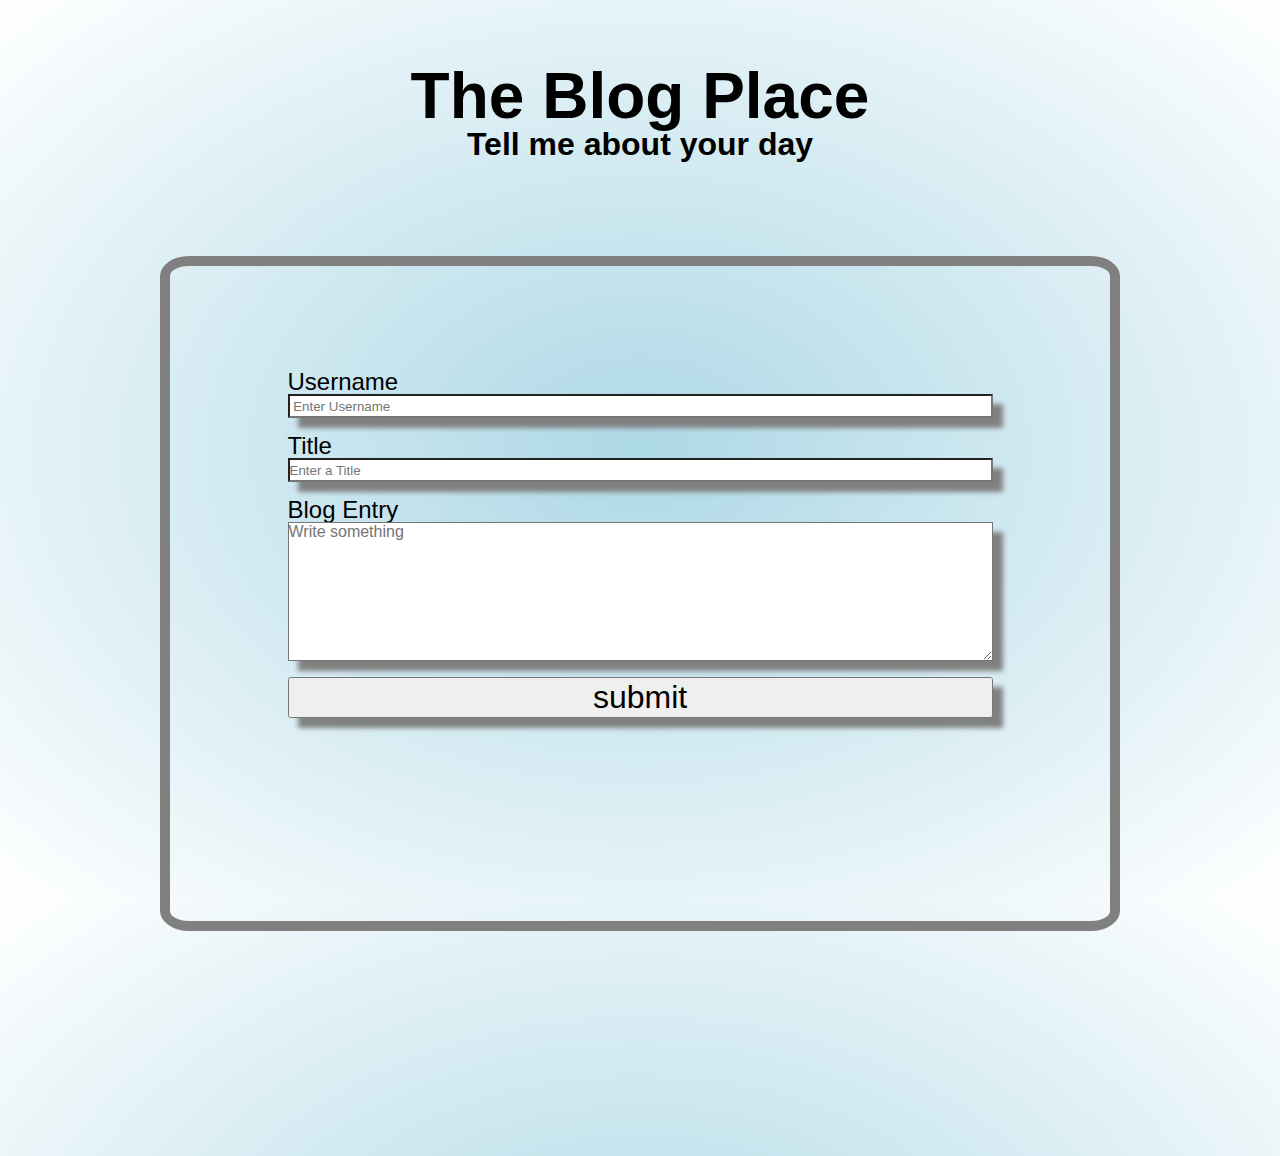
==== index.html @ 9efecd56 "changed landing page to index.html, added screenshots to img folder and readme" ====
<!DOCTYPE html>
<html lang="en">
<head>
    <meta charset="UTF-8">
    <meta name="viewport" content="width=device-width, initial-scale=1.0">
    <link rel="stylesheet" href="./assets/css/reset.css">
    <link rel="stylesheet" href="./assets/css/form.css">
    <title>The Blog Place</title>
</head>
<body>
    
        <header>
            <h1>The Blog Place</h1>
        </header>
        <div>
            <h2>Tell me about your day</h2>
        </div>
<main>
    <section>
        <div id="form-div">
            <form action="">
                <label>Username</label>
                    <input id="username" type="text" placeholder=" Enter Username"><br>
                <label>Title</label>
                    <input id="title" type="text" placeholder="Enter a Title"><br>
                <label>Blog Entry</label>
                    <textarea id="blogpost" placeholder="Write something"></textarea><br>
                
                <button class="button" type="submit">submit</button>
                
            </form>
        </div>
    </section>    

</main>
    

    <footer>

    </footer>
    <script src="./assets/js/form.js"></script>
</body>
</html>
---- assets/css/form.css ----
*{
    box-sizing: border-box;
    font-family:Arial, Helvetica, sans-serif;
    margin: 0%;
    padding: 0%;
    

}
main{
    height: 100vh;

}
body{
    display: flex;
    flex-direction: column;
    justify-content: space-between;
    background-image:radial-gradient( lightblue,white );
}
h1{
   text-align: center; 
}
h2{
   text-align: center;
   font-size: 2em;
   height: 4em;

}

section{
    height:100%;
    width: 100%;
    display: flex;
    justify-content: center;
    position: relative;
}
header{
font-size: 2em;
height: 4em;
padding: 5%;
}
form{
    width: 75%;
    height: 85%;
    display: flex;
    justify-content: center;
    flex-direction: column;
}
#form-div{
    display: flex;
    flex-direction: column;
    align-items: center;
    justify-content: space-between;
    height: 75%;
    width: 75%;
    border: 10px solid grey;
    border-radius: 3%;
}
label{
    font-size: 1.5rem;
}
input{
    height: 1.5rem;
    box-shadow: 10px 10px 5px gray ;
}
textarea{
    resize: vertical, horizontal;
    width: 100%;
    height: 25%;
    box-shadow: 10px 10px 5px gray;

}

.button {
    font-size: 2rem;
    box-shadow: 10px 10px 5px gray;
}
.button:hover{
    background-color: rgb(95, 223, 86);
}
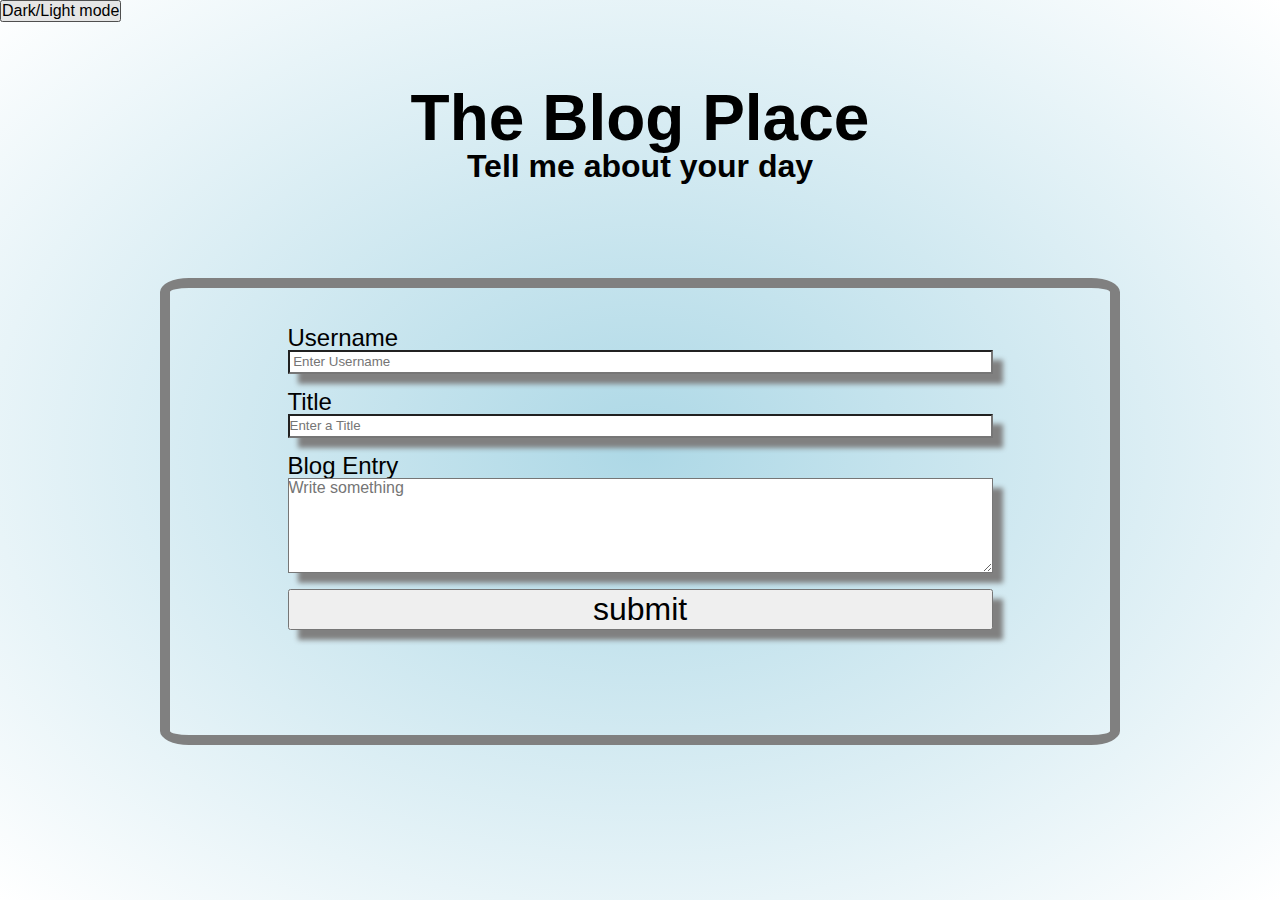
==== commit 5367e4df: "added nav/dark class" ====
--- a/index.html
+++ b/index.html
@@ -5,12 +5,16 @@
     <meta name="viewport" content="width=device-width, initial-scale=1.0">
     <link rel="stylesheet" href="./assets/css/reset.css">
     <link rel="stylesheet" href="./assets/css/form.css">
+    <link rel="stylesheet" href="./assets/css/style.css">
     <title>The Blog Place</title>
 </head>
-<body>
-    
+<body class="dark">
+        <nav>
+            <button id="darklight">Dark/Light mode</button>
+        </nav>
         <header>
             <h1>The Blog Place</h1>
+            
         </header>
         <div>
             <h2>Tell me about your day</h2>
@@ -39,5 +43,6 @@
 
     </footer>
     <script src="./assets/js/form.js"></script>
+    <script src="./assets/js/logic.js"></script>
 </body>
 </html>--- a/assets/css/style.css
+++ b/assets/css/style.css
@@ -0,0 +1,11 @@
+/* dark/light mode or common css */
+
+.dark{
+    background-color: rgb(98, 97, 97);
+    height: 100vh;
+   }
+   
+   .light{
+   background-color: antiquewhite;
+   height: 100vh;
+   }